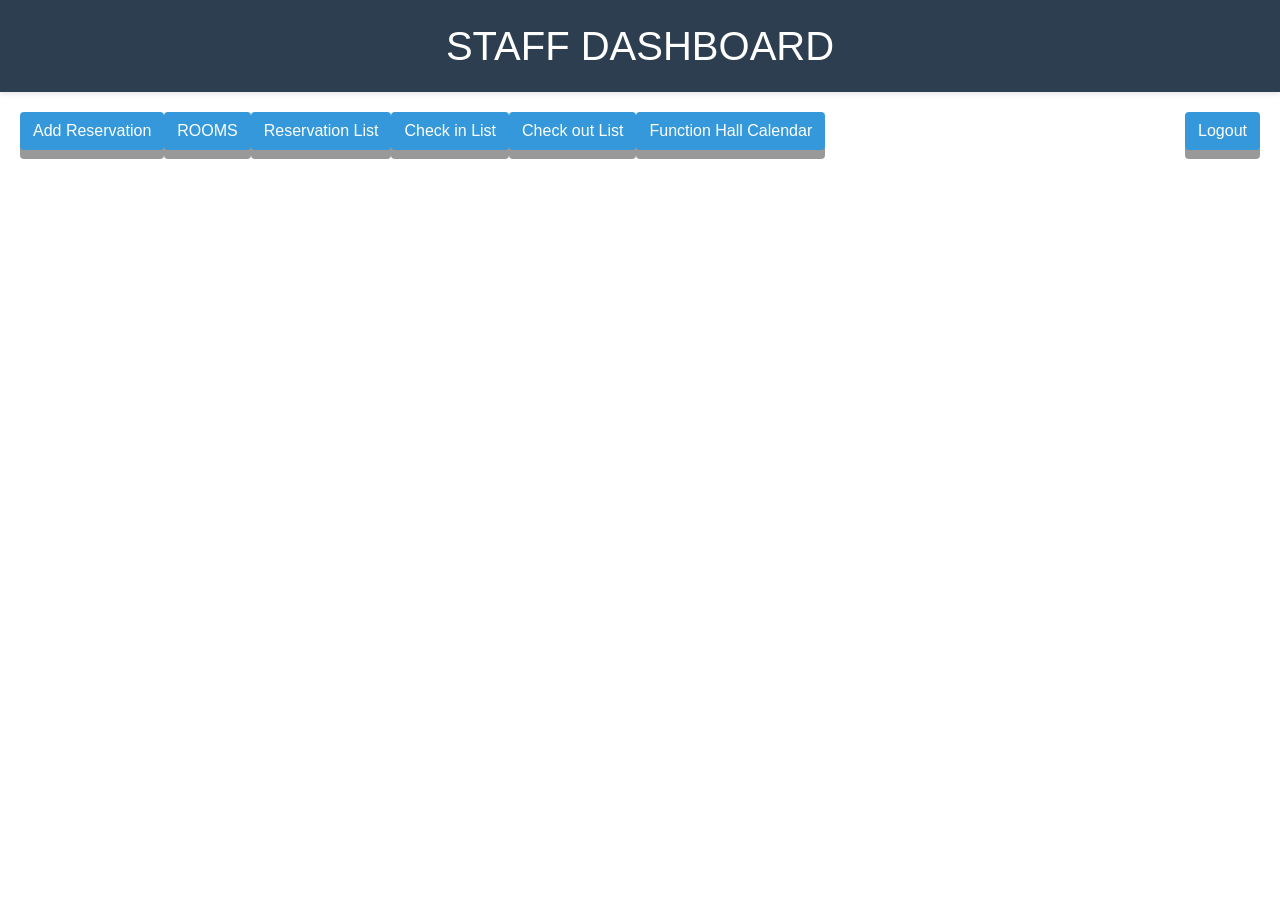
==== staff-php/index.html @ 98772668 "First commit of my hotel system" ====
<!DOCTYPE html>
<html lang="en">
<head>
    <meta charset="UTF-8">
    <meta name="viewport" content="width=device-width, initial-scale=1.0">
    <link rel="stylesheet" href="../style/style.css">
    <link rel="stylesheet" href="../style/calendar.css">
    <link rel="stylesheet" href="../style/customerDetails.css">
    <link rel="stylesheet" href="https://cdn.jsdelivr.net/npm/bootstrap@4.0.0/dist/css/bootstrap.min.css">
    <title>STAFF</title>
</head>
<body>
    <div class="main-header">
        STAFF DASHBOARD
    </div>

    <div class="btn-row" style="display: flex; align-items: center;">
        <div class="addbutton">
            <button class="btn" onclick="addReservation();">Add Reservation</button>
        </div>
        <button class="btn" onclick="loadRooms();">ROOMS</button>
        <button class="btn" onclick="loadReservation();">Reservation List</button>
        <button class="btn" onclick="loadcheck_inCustomer();">Check in List</button>
        <button class="btn" onclick="loadcheck_outCustomer();">Check out List</button>
        <button class="btn" onclick="functionHallCalendar();">Function Hall Calendar</button>
        
        <div class="buttonLogout" style="margin-left: auto;">
            <button class="btn" onclick="logout();">Logout</button>
        </div>
    </div>

    <div id="Tblcontent" class="content-holder"></div>         
</body>
<script src="script.js"></script>
<script type="text/javascript">
    verifylog();
</script>
</html>
---- style/style.css ----
body {
    background-color:  #f4f7f6;
    color: #333;
}
.main-header {
    background-color:  #2c3e50;
    color: white;
    padding: 1rem 2rem;
    font-size: 40px;
    text-align: center;
    box-shadow: 0 2px 5px rgba(0,0,0,0.1);
    z-index: 1000;
}

.content-holder {
    width: 90%;           
    margin: 0 auto;          
    display: flex;
    flex-direction: column;   
    align-items: center;      
}

.content-holder h2, 
.content-holder .title { 
    text-align: center;
    width: 100%;
    margin-bottom: 20px;
}
.check{
    display: flex;
    gap: 10px;
    margin-bottom: 10px;
}
.check button{
    padding: 10px 20px;
    border: 1px solid #2c3e50;
    background: #fff;
    color: #2c3e50;
    border-radius: 50px;
    cursor: pointer;
    font-weight: 600;
    transition: 0.3s;
}
.check button:hover{
    background-color: #3388b0;
}
.btn-row {
    margin: 20px;
}

.btn{ 
    background: #3498db; 
    color: white; 
    text-decoration: none; 
    border: transparent;
    padding: 10px 20px; 
    border-radius: 6px; 
    font-size: 0.85rem; 
    font-weight: 600;
    display: inline-flex; 
    align-items: center; 
    gap: 8px; 
    cursor: pointer;
    box-shadow: 0 9px #999;
}
.btn:active{
    box-shadow: 0 5px #666;
    transform: translateY(4px);
}
/* Container for the table section */
.table-wrapper {
    width: 100%;
    min-width: fit-content;
    background: white;
    border-radius: 8px;
    overflow: hidden; /* Clips the inner content to the rounded corners */
    box-shadow: 0 4px 15px rgba(0,0,0,0.1);
    margin-top: 20px;
}

/* The Dark Blue Title Bar */
.table-header {
    background-color: #2c3e50;
    color: #ffffff;
    padding: 15px;
    text-align: center;
    font-weight: bold;
    font-size: 1.1rem;
    text-transform: uppercase;
    letter-spacing: 1px;
}

/* Scroll area height control */
.table-scroll {
    max-height: 300px;
    overflow-y: auto;
    overflow-x: hidden; /* Prevents horizontal scroll by compressing data */
}

.reservationTable {
    width: 100%;
    border-collapse: collapse;
    table-layout: auto;
}

/* Header Cells */
.reservationTable th {
    text-align: center;
    background: #fdfdfd;
    color: #555;
    padding: 10px;
    font-size: 0.75rem;
    text-transform: uppercase;
    border-bottom: 2px solid #ebebeb;
    position: sticky;
    top: 0;
    z-index: 5;
}

/* Body Cells */
.reservationTable td {
    padding: 15px;
    border-bottom: 1px solid #f0f0f0;
    font-size: 0.85rem;
    color: #333;
    text-align: center;
    vertical-align: middle;
    white-space: nowrap;
    word-wrap: break-word;
}
.reservationTable button {
    padding: 6px;
    border: none;
    border-radius: 4px;
    cursor: pointer;
    font-weight: 600;
    font-size: 0.8rem;
}
---- style/calendar.css ----
.calendar-container {
    width: 100%;
    max-width: 1000px;
    margin: 0 auto; /* Centers the calendar */
    background: #fff;
    border: 1px solid #ddd;
    border-radius: 4px; /* Slight rounding for a modern look */
    overflow: hidden; /* Keeps children inside the border-radius */
    box-shadow: 0 4px 12px rgba(0,0,0,0.08);
}

.calendar-header {
    display: flex;
    justify-content: space-between;
    align-items: center;
    background: #34495e; /* Matching your dark dashboard blue */
    padding: 12px 20px;
    color: white;
}

/* Updated Grid logic */
.calendar-grid {
    display: grid;
    grid-template-columns: repeat(7, 1fr); 
    width: 100%;
    background-color: #ddd; /* This acts as the border color between cells */
    gap: 1px; /* Creates thin, consistent lines between days */
    border-bottom: 1px solid #ddd;
}

.day-name {
    background: #f8f9fa;
    padding: 12px;
    text-align: center;
    font-weight: bold;
    color: #555;
    text-transform: uppercase;
    font-size: 0.85rem;
}

.day {
    min-height: 120px; /* Taller cells for more space */
    padding: 10px;
    background: #fff; /* Individual cell background */
    position: relative;
    transition: background 0.2s;
}

.day:hover {
    background: #fcfcfc;
}

.day.empty {
    background: #fdfdfd;
}

/* Date Number Styling */
.date-num {
    font-weight: 600;
    color: #333;
    font-size: 1rem;
}

/* Today's Date Highlight */
.day.is-today {
    background-color: #f0f7ff;
}

.day.is-today .date-num {
    background: #3498db;
    color: white;
    width: 28px;
    height: 28px;
    display: inline-flex;
    align-items: center;
    justify-content: center;
    border-radius: 50%;
}

/* --- Status Styling (Matching your Database Enums) --- */

/* Reserved Status (Orange bar at top) */
.day.reserved { 
    background-color: #fff9f1; 
}
.day.reserved::before {
    content: "";
    position: absolute;
    top: 0;
    left: 0;
    right: 0;
    height: 4px;
    background: #e67e22; /* Orange for Reserved */
}

/* Checked-In Status (Green bar at top) */
.day.checkedin { 
    background-color: #f4fff6; 
}
.day.checkedin::before {
    content: "";
    position: absolute;
    top: 0;
    left: 0;
    right: 0;
    height: 4px;
    background: #27ae60; /* Green for Checked-In */
}

/* Label Styling inside the box */
.hall-label {
    display: block;
    font-size: 11px;
    margin-top: 12px;
    padding: 4px 6px;
    background: #fef0e0; /* Match Reserved bg */
    border-radius: 3px;
    font-weight: bold;
    color: #444;
}

/* Controls and Buttons */
.calendar-controls select {
    padding: 8px 12px;
    border-radius: 4px;
    border: 1px solid #ddd;
    font-size: 14px;
    font-weight: 600;
    background: #fff;
    margin: 0 5px;
}

.nav-btn, .today-btn {
    background-color: #3498db;
    color: white;
    border: none;
    padding: 8px 16px;
    border-radius: 4px;
    cursor: pointer;
    font-weight: bold;
}

.nav-btn:hover, .today-btn:hover {
    background-color: #2980b9;
}
---- style/customerDetails.css ----
/*customer details*/
/* Layout Container */
.user-information {
    padding: 20px;
    background-color: #f9f9f9;
    border-radius: 8px;
}

.user-information h2 {
    color: #333;
    border-bottom: 2px solid #007bff;
    padding-bottom: 10px;
    margin-bottom: 20px;
}

/* Common Section Styling */
.information, .payment, .unit {
    background: #ffffff;
    padding: 15px;
    margin-bottom: 20px;
    border: 1px solid #ddd;
    border-radius: 5px;
    box-shadow: 0 2px 4px rgba(0,0,0,0.05);
}

.information h3, .payment h3, .unit h3 {
    margin-top: 0;
    font-size: 1.1rem;
    color: #0056b3;
    border-bottom: 1px solid #eee;
    padding-bottom: 8px;
    margin-bottom: 12px;
}

/* Simple Table Styling */
.payment table {
    width: 100%;
    border-collapse: collapse;
}

.payment th, .payment td {
    text-align: left;
    padding: 10px;
    border-bottom: 1px solid #eee;
}

.payment th {
    background-color: #f8f9fa;
    color: #555;
}

.payment tr:last-child td {
    border-bottom: none;
}
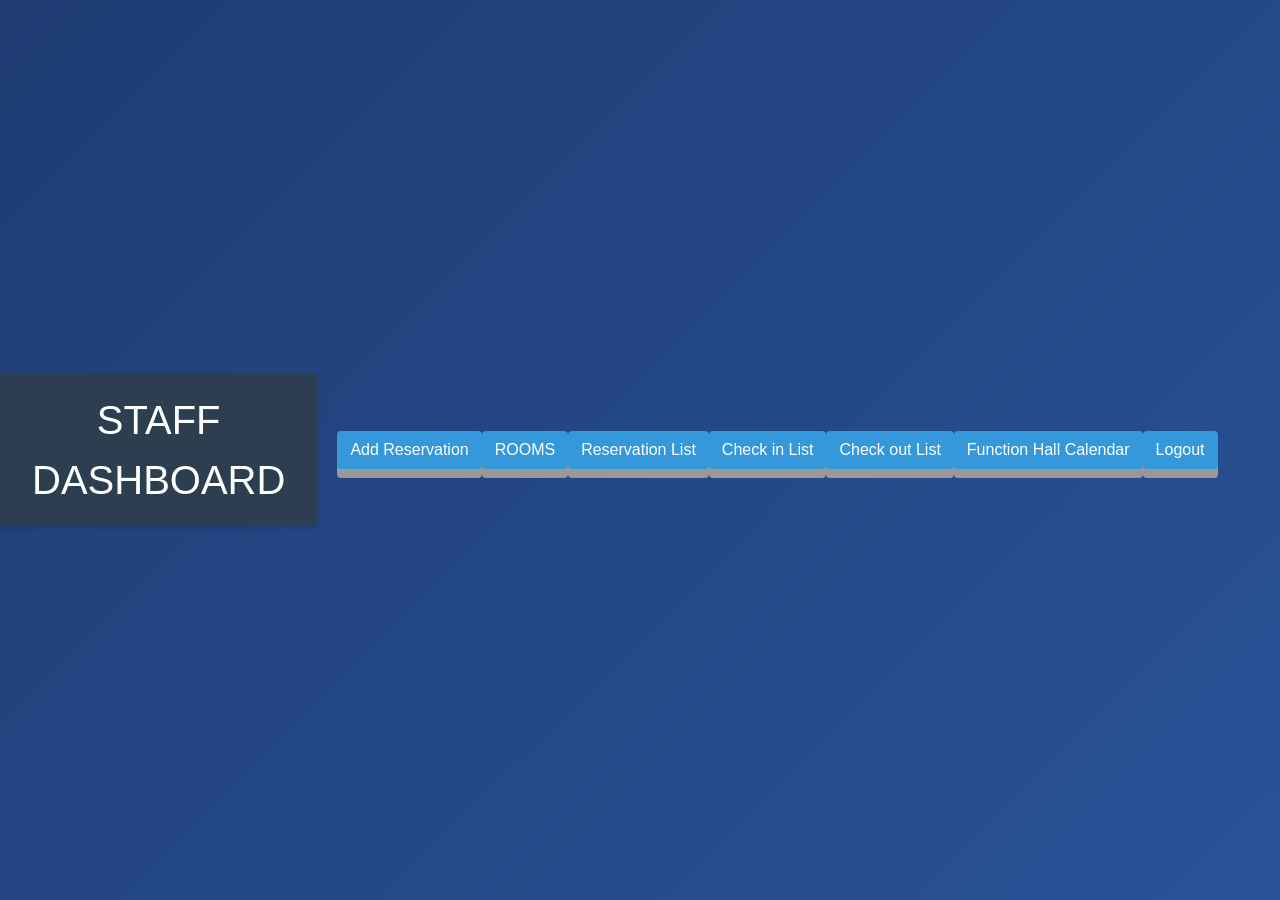
==== commit 8fc92f82: "update" ====
--- a/staff-php/index.html
+++ b/staff-php/index.html
@@ -3,6 +3,7 @@
 <head>
     <meta charset="UTF-8">
     <meta name="viewport" content="width=device-width, initial-scale=1.0">
+    <link rel="icon" href="favicon.ico">
     <link rel="stylesheet" href="../style/style.css">
     <link rel="stylesheet" href="../style/calendar.css">
     <link rel="stylesheet" href="../style/customerDetails.css">
--- a/style/style.css
+++ b/style/style.css
@@ -1,10 +1,21 @@
+* {
+    margin: 0;
+    padding: 0;
+    box-sizing: border-box;
+}
 
 body {
-    background-color:  #f4f7f6;
+    background: linear-gradient(135deg, #1e3c72, #2a5298);
     color: #333;
-}
+    font-family: 'Segoe UI', sans-serif;
+    min-height: 100vh;
+    display: flex;
+    justify-content: center;
+    align-items: center;
+}
+
 .main-header {
-    background-color:  #2c3e50;
+    background-color: #2c3e50;
     color: white;
     padding: 1rem 2rem;
     font-size: 40px;
@@ -14,25 +25,27 @@
 }
 
 .content-holder {
-    width: 90%;           
-    margin: 0 auto;          
-    display: flex;
-    flex-direction: column;   
-    align-items: center;      
-}
-
-.content-holder h2, 
-.content-holder .title { 
+    width: 90%;
+    margin: 0 auto;
+    display: flex;
+    flex-direction: column;
+    align-items: center;
+}
+
+.content-holder h2,
+.content-holder .title {
     text-align: center;
     width: 100%;
     margin-bottom: 20px;
 }
-.check{
+
+.check {
     display: flex;
     gap: 10px;
     margin-bottom: 10px;
 }
-.check button{
+
+.check button {
     padding: 10px 20px;
     border: 1px solid #2c3e50;
     background: #fff;
@@ -42,44 +55,46 @@
     font-weight: 600;
     transition: 0.3s;
 }
-.check button:hover{
+
+.check button:hover {
     background-color: #3388b0;
 }
+
 .btn-row {
     margin: 20px;
 }
 
-.btn{ 
-    background: #3498db; 
-    color: white; 
-    text-decoration: none; 
+.btn {
+    background: #3498db;
+    color: white;
+    text-decoration: none;
     border: transparent;
-    padding: 10px 20px; 
-    border-radius: 6px; 
-    font-size: 0.85rem; 
+    padding: 10px 20px;
+    border-radius: 6px;
+    font-size: 0.85rem;
     font-weight: 600;
-    display: inline-flex; 
-    align-items: center; 
-    gap: 8px; 
+    display: inline-flex;
+    align-items: center;
+    gap: 8px;
     cursor: pointer;
     box-shadow: 0 9px #999;
 }
-.btn:active{
+
+.btn:active {
     box-shadow: 0 5px #666;
     transform: translateY(4px);
 }
-/* Container for the table section */
+
 .table-wrapper {
     width: 100%;
     min-width: fit-content;
     background: white;
     border-radius: 8px;
-    overflow: hidden; /* Clips the inner content to the rounded corners */
+    overflow: hidden;
     box-shadow: 0 4px 15px rgba(0,0,0,0.1);
     margin-top: 20px;
 }
 
-/* The Dark Blue Title Bar */
 .table-header {
     background-color: #2c3e50;
     color: #ffffff;
@@ -91,11 +106,10 @@
     letter-spacing: 1px;
 }
 
-/* Scroll area height control */
 .table-scroll {
     max-height: 300px;
     overflow-y: auto;
-    overflow-x: hidden; /* Prevents horizontal scroll by compressing data */
+    overflow-x: hidden;
 }
 
 .reservationTable {
@@ -104,7 +118,6 @@
     table-layout: auto;
 }
 
-/* Header Cells */
 .reservationTable th {
     text-align: center;
     background: #fdfdfd;
@@ -118,7 +131,6 @@
     z-index: 5;
 }
 
-/* Body Cells */
 .reservationTable td {
     padding: 15px;
     border-bottom: 1px solid #f0f0f0;
@@ -129,6 +141,7 @@
     white-space: nowrap;
     word-wrap: break-word;
 }
+
 .reservationTable button {
     padding: 6px;
     border: none;
@@ -137,3 +150,63 @@
     font-weight: 600;
     font-size: 0.8rem;
 }
+
+/* LOGIN CARD */
+.login-card {
+    width: 100%;
+    max-width: 420px;
+    background: #fff;
+    padding: 40px 30px;
+    border-radius: 15px;
+    box-shadow: 0 10px 25px rgba(0,0,0,0.2);
+    text-align: center;
+}
+
+.login-card h2 {
+    margin-bottom: 25px;
+    color: #1e3c72;
+}
+
+.loginForm {
+    display: flex;
+    flex-direction: column;
+    gap: 15px;
+}
+
+.loginForm input {
+    width: 100%;
+    padding: 12px 15px;
+    border-radius: 8px;
+    border: 1px solid #ccc;
+    outline: none;
+    font-size: 14px;
+    transition: 0.3s;
+}
+
+.loginForm input:focus {
+    border-color: #2a5298;
+    box-shadow: 0 0 5px rgba(42,82,152,0.3);
+}
+
+.loginForm button {
+    width: 100%;
+    padding: 12px;
+    border: none;
+    border-radius: 8px;
+    background: #1e3c72;
+    color: #fff;
+    font-size: 15px;
+    cursor: pointer;
+    transition: 0.3s;
+}
+
+.loginForm button:hover {
+    background: #2a5298;
+}
+
+@media (max-width: 500px) {
+    .login-card {
+        padding: 30px 20px;
+        margin: 15px;
+    }
+}
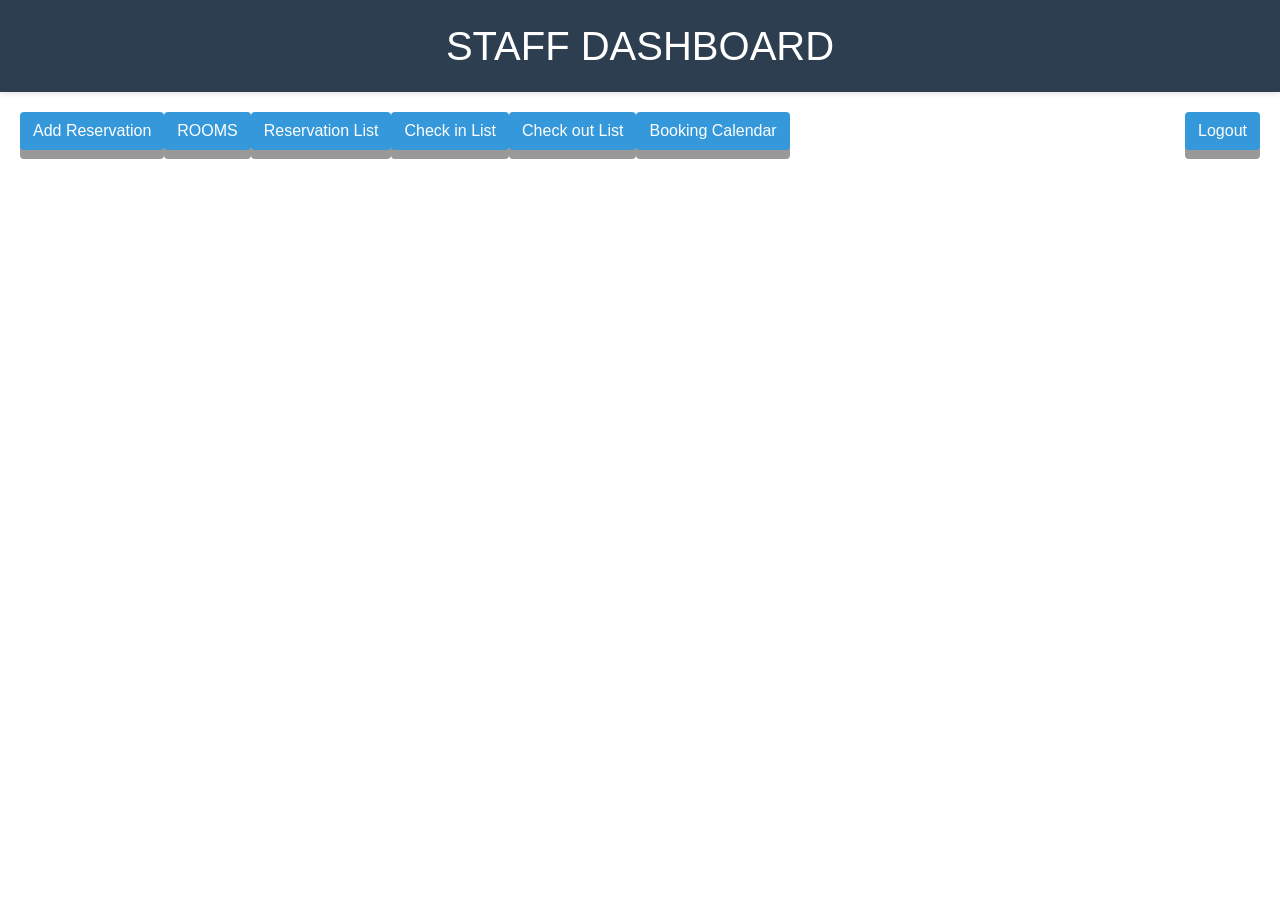
==== commit 823b1c0b: "update" ====
--- a/staff-php/index.html
+++ b/staff-php/index.html
@@ -23,7 +23,7 @@
         <button class="btn" onclick="loadReservation();">Reservation List</button>
         <button class="btn" onclick="loadcheck_inCustomer();">Check in List</button>
         <button class="btn" onclick="loadcheck_outCustomer();">Check out List</button>
-        <button class="btn" onclick="functionHallCalendar();">Function Hall Calendar</button>
+        <button class="btn" onclick="functionHallCalendar();">Booking Calendar</button>
         
         <div class="buttonLogout" style="margin-left: auto;">
             <button class="btn" onclick="logout();">Logout</button>
--- a/style/style.css
+++ b/style/style.css
@@ -1,21 +1,10 @@
-* {
-    margin: 0;
-    padding: 0;
-    box-sizing: border-box;
-}
 
 body {
-    background: linear-gradient(135deg, #1e3c72, #2a5298);
+    background-color:  #f4f7f6;
     color: #333;
-    font-family: 'Segoe UI', sans-serif;
-    min-height: 100vh;
-    display: flex;
-    justify-content: center;
-    align-items: center;
 }
-
 .main-header {
-    background-color: #2c3e50;
+    background-color:  #2c3e50;
     color: white;
     padding: 1rem 2rem;
     font-size: 40px;
@@ -25,27 +14,25 @@
 }
 
 .content-holder {
-    width: 90%;
-    margin: 0 auto;
+    width: 90%;           
+    margin: 0 auto;          
     display: flex;
-    flex-direction: column;
-    align-items: center;
+    flex-direction: column;   
+    align-items: center;      
 }
 
-.content-holder h2,
-.content-holder .title {
+.content-holder h2, 
+.content-holder .title { 
     text-align: center;
     width: 100%;
     margin-bottom: 20px;
 }
-
-.check {
+.check{
     display: flex;
     gap: 10px;
     margin-bottom: 10px;
 }
-
-.check button {
+.check button{
     padding: 10px 20px;
     border: 1px solid #2c3e50;
     background: #fff;
@@ -55,46 +42,44 @@
     font-weight: 600;
     transition: 0.3s;
 }
-
-.check button:hover {
+.check button:hover{
     background-color: #3388b0;
 }
-
 .btn-row {
     margin: 20px;
 }
 
-.btn {
-    background: #3498db;
-    color: white;
-    text-decoration: none;
+.btn{ 
+    background: #3498db; 
+    color: white; 
+    text-decoration: none; 
     border: transparent;
-    padding: 10px 20px;
-    border-radius: 6px;
-    font-size: 0.85rem;
+    padding: 10px 20px; 
+    border-radius: 6px; 
+    font-size: 0.85rem; 
     font-weight: 600;
-    display: inline-flex;
-    align-items: center;
-    gap: 8px;
+    display: inline-flex; 
+    align-items: center; 
+    gap: 8px; 
     cursor: pointer;
     box-shadow: 0 9px #999;
 }
-
-.btn:active {
+.btn:active{
     box-shadow: 0 5px #666;
     transform: translateY(4px);
 }
-
+/* Container for the table section */
 .table-wrapper {
     width: 100%;
     min-width: fit-content;
     background: white;
     border-radius: 8px;
-    overflow: hidden;
+    overflow: hidden; /* Clips the inner content to the rounded corners */
     box-shadow: 0 4px 15px rgba(0,0,0,0.1);
     margin-top: 20px;
 }
 
+/* The Dark Blue Title Bar */
 .table-header {
     background-color: #2c3e50;
     color: #ffffff;
@@ -106,10 +91,11 @@
     letter-spacing: 1px;
 }
 
+/* Scroll area height control */
 .table-scroll {
     max-height: 300px;
     overflow-y: auto;
-    overflow-x: hidden;
+    overflow-x: hidden; /* Prevents horizontal scroll by compressing data */
 }
 
 .reservationTable {
@@ -118,6 +104,7 @@
     table-layout: auto;
 }
 
+/* Header Cells */
 .reservationTable th {
     text-align: center;
     background: #fdfdfd;
@@ -131,6 +118,7 @@
     z-index: 5;
 }
 
+/* Body Cells */
 .reservationTable td {
     padding: 15px;
     border-bottom: 1px solid #f0f0f0;
@@ -141,7 +129,6 @@
     white-space: nowrap;
     word-wrap: break-word;
 }
-
 .reservationTable button {
     padding: 6px;
     border: none;
@@ -150,11 +137,8 @@
     font-weight: 600;
     font-size: 0.8rem;
 }
-
-/* LOGIN CARD */
+    /* Card */
 .login-card {
-    width: 100%;
-    max-width: 420px;
     background: #fff;
     padding: 40px 30px;
     border-radius: 15px;
@@ -162,20 +146,17 @@
     text-align: center;
 }
 
+/* Title */
 .login-card h2 {
     margin-bottom: 25px;
     color: #1e3c72;
 }
 
-.loginForm {
-    display: flex;
-    flex-direction: column;
-    gap: 15px;
-}
-
+/* Inputs */
 .loginForm input {
     width: 100%;
     padding: 12px 15px;
+    margin-bottom: 15px;
     border-radius: 8px;
     border: 1px solid #ccc;
     outline: none;
@@ -188,6 +169,7 @@
     box-shadow: 0 0 5px rgba(42,82,152,0.3);
 }
 
+/* Button */
 .loginForm button {
     width: 100%;
     padding: 12px;
@@ -204,9 +186,9 @@
     background: #2a5298;
 }
 
+/* Responsive */
 @media (max-width: 500px) {
     .login-card {
         padding: 30px 20px;
-        margin: 15px;
     }
 }
--- a/style/calendar.css
+++ b/style/calendar.css
@@ -1,145 +1,92 @@
 .calendar-container {
-    width: 100%;
-    max-width: 1000px;
-    margin: 0 auto; /* Centers the calendar */
     background: #fff;
-    border: 1px solid #ddd;
-    border-radius: 4px; /* Slight rounding for a modern look */
-    overflow: hidden; /* Keeps children inside the border-radius */
-    box-shadow: 0 4px 12px rgba(0,0,0,0.08);
+    border-radius: 12px;
+    padding: 20px;
+    box-shadow: 0 2px 10px rgba(0,0,0,0.08);
 }
 
 .calendar-header {
     display: flex;
     justify-content: space-between;
     align-items: center;
-    background: #34495e; /* Matching your dark dashboard blue */
-    padding: 12px 20px;
-    color: white;
+    gap: 10px;
+    margin-bottom: 15px;
+    flex-wrap: wrap;
 }
 
-/* Updated Grid logic */
+.calendar-controls select,
+.nav-btn,
+.today-btn {
+    padding: 8px 12px;
+    border: 1px solid #ccc;
+    border-radius: 8px;
+    background: #fff;
+    cursor: pointer;
+}
+
 .calendar-grid {
     display: grid;
-    grid-template-columns: repeat(7, 1fr); 
-    width: 100%;
-    background-color: #ddd; /* This acts as the border color between cells */
-    gap: 1px; /* Creates thin, consistent lines between days */
-    border-bottom: 1px solid #ddd;
+    grid-template-columns: repeat(7, 1fr);
+    gap: 8px;
 }
 
 .day-name {
-    background: #f8f9fa;
-    padding: 12px;
+    font-weight: bold;
     text-align: center;
-    font-weight: bold;
-    color: #555;
-    text-transform: uppercase;
-    font-size: 0.85rem;
+    padding: 10px 0;
+    background: #f3f4f6;
+    border-radius: 8px;
 }
 
 .day {
-    min-height: 120px; /* Taller cells for more space */
-    padding: 10px;
-    background: #fff; /* Individual cell background */
-    position: relative;
-    transition: background 0.2s;
-}
-
-.day:hover {
-    background: #fcfcfc;
+    min-height: 120px;
+    padding: 8px;
+    border: 1px solid #e5e7eb;
+    border-radius: 10px;
+    background: #fafafa;
+    display: flex;
+    flex-direction: column;
+    gap: 6px;
 }
 
 .day.empty {
-    background: #fdfdfd;
+    background: transparent;
+    border: none;
 }
 
-/* Date Number Styling */
-.date-num {
-    font-weight: 600;
-    color: #333;
-    font-size: 1rem;
+.day.booked {
+    background: #fff8e1;
 }
 
-/* Today's Date Highlight */
 .day.is-today {
-    background-color: #f0f7ff;
+    border: 2px solid #2563eb;
 }
 
-.day.is-today .date-num {
-    background: #3498db;
-    color: white;
-    width: 28px;
-    height: 28px;
-    display: inline-flex;
-    align-items: center;
-    justify-content: center;
-    border-radius: 50%;
+.date-num {
+    font-weight: bold;
+    font-size: 14px;
 }
 
-/* --- Status Styling (Matching your Database Enums) --- */
-
-/* Reserved Status (Orange bar at top) */
-.day.reserved { 
-    background-color: #fff9f1; 
-}
-.day.reserved::before {
-    content: "";
-    position: absolute;
-    top: 0;
-    left: 0;
-    right: 0;
-    height: 4px;
-    background: #e67e22; /* Orange for Reserved */
+.unit-label {
+    font-size: 12px;
+    padding: 4px 6px;
+    border-radius: 6px;
+    background: #dbeafe;
+    color: #1e3a8a;
+    word-break: break-word;
 }
 
-/* Checked-In Status (Green bar at top) */
-.day.checkedin { 
-    background-color: #f4fff6; 
-}
-.day.checkedin::before {
-    content: "";
-    position: absolute;
-    top: 0;
-    left: 0;
-    right: 0;
-    height: 4px;
-    background: #27ae60; /* Green for Checked-In */
+.unit-label.checkedin {
+    background: #dcfce7;
+    color: #166534;
 }
 
-/* Label Styling inside the box */
-.hall-label {
-    display: block;
-    font-size: 11px;
-    margin-top: 12px;
-    padding: 4px 6px;
-    background: #fef0e0; /* Match Reserved bg */
-    border-radius: 3px;
-    font-weight: bold;
-    color: #444;
+.unit-label.reserved {
+    background: #fef3c7;
+    color: #92400e;
 }
 
-/* Controls and Buttons */
-.calendar-controls select {
-    padding: 8px 12px;
-    border-radius: 4px;
-    border: 1px solid #ddd;
-    font-size: 14px;
-    font-weight: 600;
-    background: #fff;
-    margin: 0 5px;
-}
-
-.nav-btn, .today-btn {
-    background-color: #3498db;
-    color: white;
-    border: none;
-    padding: 8px 16px;
-    border-radius: 4px;
-    cursor: pointer;
-    font-weight: bold;
-}
-
-.nav-btn:hover, .today-btn:hover {
-    background-color: #2980b9;
+.no-booking {
+    font-size: 12px;
+    color: #9ca3af;
 }
